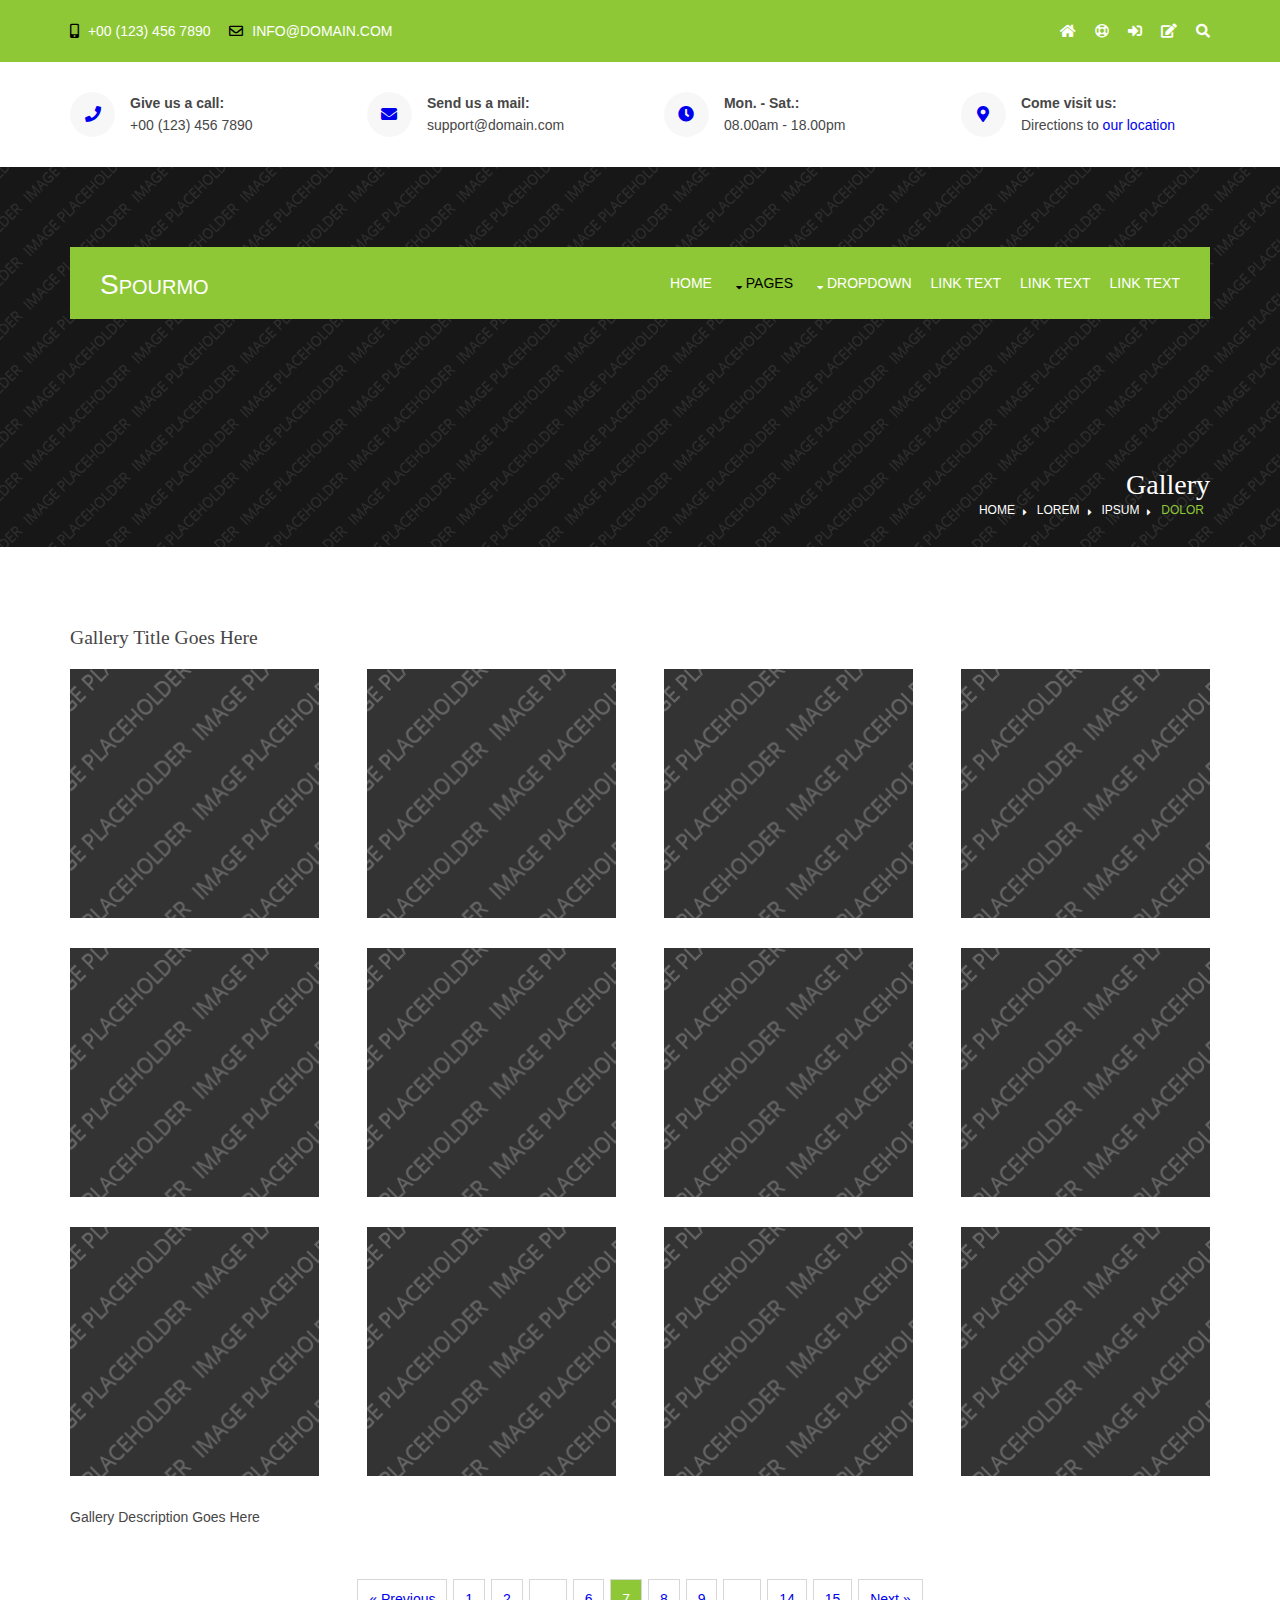
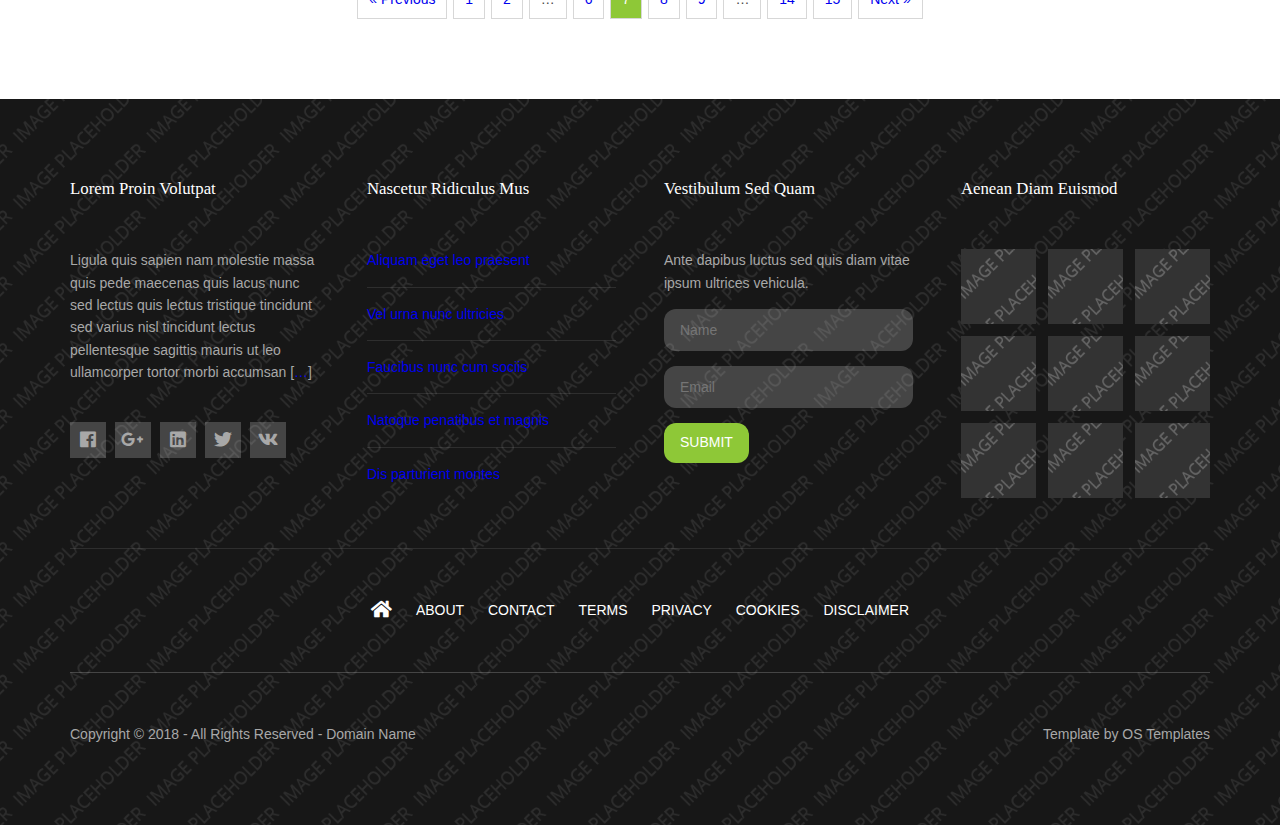
==== pages/gallery.html @ 2879cc94 "home page is done" ====
<!DOCTYPE html>
<!--
Template Name: Spourmo
Author: <a href="https://www.os-templates.com/">OS Templates</a>
Author URI: https://www.os-templates.com/
Copyright: OS-Templates.com
Licence: Free to use under our free template licence terms
Licence URI: https://www.os-templates.com/template-terms
-->
<html lang="">
<!-- To declare your language - read more here: https://www.w3.org/International/questions/qa-html-language-declarations -->
<head>
<title>Spourmo | Pages | Gallery</title>
<meta charset="utf-8">
<meta name="viewport" content="width=device-width, initial-scale=1.0, maximum-scale=1.0, user-scalable=no">
<link href="../layout/styles/layout.css" rel="stylesheet" type="text/css" media="all">
</head>
<body id="top">
<!-- ################################################################################################ -->
<!-- ################################################################################################ -->
<!-- ################################################################################################ -->
<div class="wrapper row0">
  <div id="topbar" class="hoc clear"> 
    <!-- ################################################################################################ -->
    <div class="fl_left">
      <ul class="nospace">
        <li><i class="fas fa-mobile-alt rgtspace-5"></i> +00 (123) 456 7890</li>
        <li><i class="far fa-envelope rgtspace-5"></i> info@domain.com</li>
      </ul>
    </div>
    <div class="fl_right">
      <ul class="nospace">
        <li><a href="#"><i class="fas fa-home"></i></a></li>
        <li><a href="#" title="Help Centre"><i class="far fa-life-ring"></i></a></li>
        <li><a href="#" title="Login"><i class="fas fa-sign-in-alt"></i></a></li>
        <li><a href="#" title="Sign Up"><i class="fas fa-edit"></i></a></li>
        <li id="searchform">
          <div>
            <form action="#" method="post">
              <fieldset>
                <legend>Quick Search:</legend>
                <input type="text" placeholder="Enter search term&hellip;">
                <button type="submit"><i class="fas fa-search"></i></button>
              </fieldset>
            </form>
          </div>
        </li>
      </ul>
    </div>
    <!-- ################################################################################################ -->
  </div>
</div>
<!-- ################################################################################################ -->
<!-- ################################################################################################ -->
<!-- ################################################################################################ -->
<div class="wrapper row1">
  <section id="ctdetails" class="hoc clear"> 
    <!-- ################################################################################################ -->
    <ul class="nospace clear">
      <li class="one_quarter first">
        <div class="block clear"><a href="#"><i class="fas fa-phone"></i></a> <span><strong>Give us a call:</strong> +00 (123) 456 7890</span></div>
      </li>
      <li class="one_quarter">
        <div class="block clear"><a href="#"><i class="fas fa-envelope"></i></a> <span><strong>Send us a mail:</strong> support@domain.com</span></div>
      </li>
      <li class="one_quarter">
        <div class="block clear"><a href="#"><i class="fas fa-clock"></i></a> <span><strong> Mon. - Sat.:</strong> 08.00am - 18.00pm</span></div>
      </li>
      <li class="one_quarter">
        <div class="block clear"><a href="#"><i class="fas fa-map-marker-alt"></i></a> <span><strong>Come visit us:</strong> Directions to <a href="#">our location</a></span></div>
      </li>
    </ul>
    <!-- ################################################################################################ -->
  </section>
</div>
<!-- ################################################################################################ -->
<!-- ################################################################################################ -->
<!-- ################################################################################################ -->
<!-- Top Background Image Wrapper -->
<div class="bgded overlay padtop" style="background-image:url('../images/demo/backgrounds/01.png');"> 
  <!-- ################################################################################################ -->
  <!-- ################################################################################################ -->
  <!-- ################################################################################################ -->
  <header id="header" class="hoc clear">
    <div id="logo" class="fl_left"> 
      <!-- ################################################################################################ -->
      <h1><a href="../index.html">Spourmo</a></h1>
      <!-- ################################################################################################ -->
    </div>
    <nav id="mainav" class="fl_right"> 
      <!-- ################################################################################################ -->
      <ul class="clear">
        <li><a href="../index.html">Home</a></li>
        <li class="active"><a class="drop" href="#">Pages</a>
          <ul>
            <li class="active"><a href="gallery.html">Gallery</a></li>
            <li><a href="full-width.html">Full Width</a></li>
            <li><a href="sidebar-left.html">Sidebar Left</a></li>
            <li><a href="sidebar-right.html">Sidebar Right</a></li>
            <li><a href="basic-grid.html">Basic Grid</a></li>
            <li><a href="font-icons.html">Font Icons</a></li>
          </ul>
        </li>
        <li><a class="drop" href="#">Dropdown</a>
          <ul>
            <li><a href="#">Level 2</a></li>
            <li><a class="drop" href="#">Level 2 + Drop</a>
              <ul>
                <li><a href="#">Level 3</a></li>
                <li><a href="#">Level 3</a></li>
                <li><a href="#">Level 3</a></li>
              </ul>
            </li>
            <li><a href="#">Level 2</a></li>
          </ul>
        </li>
        <li><a href="#">Link Text</a></li>
        <li><a href="#">Link Text</a></li>
        <li><a href="#">Link Text</a></li>
      </ul>
      <!-- ################################################################################################ -->
    </nav>
  </header>
  <!-- ################################################################################################ -->
  <!-- ################################################################################################ -->
  <!-- ################################################################################################ -->
  <div id="breadcrumb" class="hoc clear"> 
    <!-- ################################################################################################ -->
    <h6 class="heading">Gallery</h6>
    <ul>
      <li><a href="#">Home</a></li>
      <li><a href="#">Lorem</a></li>
      <li><a href="#">Ipsum</a></li>
      <li><a href="#">Dolor</a></li>
    </ul>
    <!-- ################################################################################################ -->
  </div>
  <!-- ################################################################################################ -->
</div>
<!-- End Top Background Image Wrapper -->
<!-- ################################################################################################ -->
<!-- ################################################################################################ -->
<!-- ################################################################################################ -->
<div class="wrapper row3">
  <main class="hoc container clear"> 
    <!-- main body -->
    <!-- ################################################################################################ -->
    <div class="content"> 
      <!-- ################################################################################################ -->
      <div id="gallery">
        <figure>
          <header class="heading">Gallery Title Goes Here</header>
          <ul class="nospace clear">
            <li class="one_quarter first"><a href="#"><img src="../images/demo/gallery/01.png" alt=""></a></li>
            <li class="one_quarter"><a href="#"><img src="../images/demo/gallery/01.png" alt=""></a></li>
            <li class="one_quarter"><a href="#"><img src="../images/demo/gallery/01.png" alt=""></a></li>
            <li class="one_quarter"><a href="#"><img src="../images/demo/gallery/01.png" alt=""></a></li>
            <li class="one_quarter first"><a href="#"><img src="../images/demo/gallery/01.png" alt=""></a></li>
            <li class="one_quarter"><a href="#"><img src="../images/demo/gallery/01.png" alt=""></a></li>
            <li class="one_quarter"><a href="#"><img src="../images/demo/gallery/01.png" alt=""></a></li>
            <li class="one_quarter"><a href="#"><img src="../images/demo/gallery/01.png" alt=""></a></li>
            <li class="one_quarter first"><a href="#"><img src="../images/demo/gallery/01.png" alt=""></a></li>
            <li class="one_quarter"><a href="#"><img src="../images/demo/gallery/01.png" alt=""></a></li>
            <li class="one_quarter"><a href="#"><img src="../images/demo/gallery/01.png" alt=""></a></li>
            <li class="one_quarter"><a href="#"><img src="../images/demo/gallery/01.png" alt=""></a></li>
          </ul>
          <figcaption>Gallery Description Goes Here</figcaption>
        </figure>
      </div>
      <!-- ################################################################################################ -->
      <!-- ################################################################################################ -->
      <nav class="pagination">
        <ul>
          <li><a href="#">&laquo; Previous</a></li>
          <li><a href="#">1</a></li>
          <li><a href="#">2</a></li>
          <li><strong>&hellip;</strong></li>
          <li><a href="#">6</a></li>
          <li class="current"><strong>7</strong></li>
          <li><a href="#">8</a></li>
          <li><a href="#">9</a></li>
          <li><strong>&hellip;</strong></li>
          <li><a href="#">14</a></li>
          <li><a href="#">15</a></li>
          <li><a href="#">Next &raquo;</a></li>
        </ul>
      </nav>
      <!-- ################################################################################################ -->
    </div>
    <!-- ################################################################################################ -->
    <!-- / main body -->
    <div class="clear"></div>
  </main>
</div>
<!-- ################################################################################################ -->
<!-- ################################################################################################ -->
<!-- ################################################################################################ -->
<!-- Bottom Background Image Wrapper -->
<div class="bgded overlay" style="background-image:url('../images/demo/backgrounds/01.png');"> 
  <!-- ################################################################################################ -->
  <div class="wrapper row4">
    <footer id="footer" class="hoc clear"> 
      <!-- ################################################################################################ -->
      <div class="group btmspace-50">
        <div class="one_quarter first">
          <h6 class="heading">Lorem proin volutpat</h6>
          <p>Ligula quis sapien nam molestie massa quis pede maecenas quis lacus nunc sed lectus quis lectus tristique tincidunt sed varius nisl tincidunt lectus pellentesque sagittis mauris ut leo ullamcorper tortor morbi accumsan [<a href="#">&hellip;</a>]</p>
          <ul class="faico clear">
            <li><a class="faicon-facebook" href="#"><i class="fab fa-facebook"></i></a></li>
            <li><a class="faicon-google-plus" href="#"><i class="fab fa-google-plus-g"></i></a></li>
            <li><a class="faicon-linkedin" href="#"><i class="fab fa-linkedin"></i></a></li>
            <li><a class="faicon-twitter" href="#"><i class="fab fa-twitter"></i></a></li>
            <li><a class="faicon-vk" href="#"><i class="fab fa-vk"></i></a></li>
          </ul>
        </div>
        <div class="one_quarter">
          <h6 class="heading">Nascetur ridiculus mus</h6>
          <ul class="nospace linklist">
            <li><a href="#">Aliquam eget leo praesent</a></li>
            <li><a href="#">Vel urna nunc ultricies</a></li>
            <li><a href="#">Faucibus nunc cum sociis</a></li>
            <li><a href="#">Natoque penatibus et magnis</a></li>
            <li><a href="#">Dis parturient montes</a></li>
          </ul>
        </div>
        <div class="one_quarter">
          <h6 class="heading">Vestibulum sed quam</h6>
          <p class="nospace btmspace-15">Ante dapibus luctus sed quis diam vitae ipsum ultrices vehicula.</p>
          <form action="#" method="post">
            <fieldset>
              <legend>Newsletter:</legend>
              <input class="btmspace-15" type="text" value="" placeholder="Name">
              <input class="btmspace-15" type="text" value="" placeholder="Email">
              <button class="btn" type="submit" value="submit">Submit</button>
            </fieldset>
          </form>
        </div>
        <div class="one_quarter">
          <h6 class="heading">Aenean diam euismod</h6>
          <ul class="nospace clear latestimg">
            <li><a class="imgover" href="#"><img src="../images/demo/100x100.png" alt=""></a></li>
            <li><a class="imgover" href="#"><img src="../images/demo/100x100.png" alt=""></a></li>
            <li><a class="imgover" href="#"><img src="../images/demo/100x100.png" alt=""></a></li>
            <li><a class="imgover" href="#"><img src="../images/demo/100x100.png" alt=""></a></li>
            <li><a class="imgover" href="#"><img src="../images/demo/100x100.png" alt=""></a></li>
            <li><a class="imgover" href="#"><img src="../images/demo/100x100.png" alt=""></a></li>
            <li><a class="imgover" href="#"><img src="../images/demo/100x100.png" alt=""></a></li>
            <li><a class="imgover" href="#"><img src="../images/demo/100x100.png" alt=""></a></li>
            <li><a class="imgover" href="#"><img src="../images/demo/100x100.png" alt=""></a></li>
          </ul>
        </div>
      </div>
      <!-- ################################################################################################ -->
      <hr class="btmspace-50">
      <!-- ################################################################################################ -->
      <nav>
        <ul class="nospace">
          <li><a href="../index.html"><i class="fas fa-lg fa-home"></i></a></li>
          <li><a href="#">About</a></li>
          <li><a href="#">Contact</a></li>
          <li><a href="#">Terms</a></li>
          <li><a href="#">Privacy</a></li>
          <li><a href="#">Cookies</a></li>
          <li><a href="#">Disclaimer</a></li>
        </ul>
      </nav>
      <!-- ################################################################################################ -->
    </footer>
  </div>
  <!-- ################################################################################################ -->
  <!-- ################################################################################################ -->
  <!-- ################################################################################################ -->
  <div class="wrapper row5">
    <div id="copyright" class="hoc clear"> 
      <!-- ################################################################################################ -->
      <p class="fl_left">Copyright &copy; 2018 - All Rights Reserved - <a href="#">Domain Name</a></p>
      <p class="fl_right">Template by <a target="_blank" href="https://www.os-templates.com/" title="Free Website Templates">OS Templates</a></p>
      <!-- ################################################################################################ -->
    </div>
  </div>
  <!-- ################################################################################################ -->
</div>
<!-- End Bottom Background Image Wrapper -->
<!-- ################################################################################################ -->
<!-- ################################################################################################ -->
<!-- ################################################################################################ -->
<a id="backtotop" href="#top"><i class="fas fa-chevron-up"></i></a>
<!-- JAVASCRIPTS -->
<script src="../layout/scripts/jquery.min.js"></script>
<script src="../layout/scripts/jquery.backtotop.js"></script>
<script src="../layout/scripts/jquery.mobilemenu.js"></script>
</body>
</html>
---- layout/styles/layout.css ----
@charset "utf-8";
/*
Template Name: Spourmo
Author: <a href="https://www.os-templates.com/">OS Templates</a>
Author URI: https://www.os-templates.com/
Copyright: OS-Templates.com
Licence: Free to use under our free template licence terms
Licence URI: https://www.os-templates.com/template-terms
File: Layout CSS
*/

@import url("fontawesome-free/css/all.css");
@import url("framework.css");

/* Rows
--------------------------------------------------------------------------------------------------------------- */
.row0, .row0 a{}
.row1, .row1 a{}
.row2, .row2 a{}
.row3, .row3 a{}
.row4, .row4 a{}
.row5, .row5 a{}


/* Top Bar
--------------------------------------------------------------------------------------------------------------- */
#topbar{padding:20px 0; text-transform:uppercase;}

#topbar ul li{display:inline-block; margin-right:15px;}
#topbar ul li:last-child{margin-right:0; padding-right:0; border-right:none;}
#topbar i{line-height:normal;}

/* Search Form */
#topbar #searchform{position:relative; line-height:1; z-index:9999;}
#topbar #searchform::after{display:block; height:18px; line-height:18px; padding:0; font-family:"Font Awesome 5 Free"; font-weight:900; content:"\f002"/* fa-search */;}
#topbar #searchform:hover::after, #topbar #searchform button{cursor:pointer;}
#topbar #searchform > div{position:absolute; top:18px; right:0; width:280px; visibility:hidden; opacity:0/* Required for transition effect */;}
#topbar #searchform:hover > div{visibility:visible; opacity:1/* Required for transition effect */;}
#topbar #searchform form{display:block; position:relative;}
#topbar #searchform form *{border:none;}
#topbar #searchform input{display:block; width:100%; height:36px; padding:8px 40px 8px 10px; font-size:1rem;}
#topbar #searchform ::placeholder{text-transform:capitalize;}
#topbar #searchform button{display:block; position:absolute; top:3px; right:2px; height:30px; font-size:16px; line-height:1;}


/* Contact Details
--------------------------------------------------------------------------------------------------------------- */
#ctdetails{padding:30px 0;}

#ctdetails ul{}
#ctdetails ul li{}
#ctdetails ul li div{position:relative; min-height:45px; padding:0 0 0 60px; line-height:1; word-wrap:break-word;}
#ctdetails ul li div i{position:absolute; top:0; left:0; width:45px; height:45px; line-height:45px; font-size:16px; text-align:center; border-radius:50%;}
#ctdetails ul li div span{display:block; padding:4px 0 0 0;}
#ctdetails ul li div strong{display:block; margin:0 0 8px 0;}
#ctdetails div:last-child{margin-bottom:0;}/* Used when elements stack in small viewports */


/* Header
--------------------------------------------------------------------------------------------------------------- */
.padtop{padding:80px 0 0 0;}
 
#header{padding:0 30px;}

#header #logo{margin:22px 0 0 0;}
#header #logo h1{margin:0; padding:0; font-size:2rem; font-variant:small-caps;}


/* Page Intro
--------------------------------------------------------------------------------------------------------------- */
#pageintro{padding:200px 0;}

#pageintro article{display:block; max-width:60%; text-transform:capitalize;}
#pageintro .heading{font-size:4rem;}
#pageintro footer{margin-top:50px;}


/* Content Area
--------------------------------------------------------------------------------------------------------------- */
.container{padding:80px 0;}

/* Content */
.container .content{}

.sectiontitle{display:block; max-width:55%; margin:0 auto 80px; text-align:center;}
.sectiontitle *{margin:0;}

.grid-3 > li{margin-bottom:50px;}
.grid-3 > li:nth-last-child(-n+3){margin-bottom:0;}/* Removes bottom margin from the last line of items - margin is restored in the media queries when items stack */
.grid-3 > li:nth-child(3n+1){margin-left:0; clear:left;}/* Removes the need to add class="first" */

/* Introblocks */
#introblocks{display:block; position:relative; margin:-150px 0 0 0; z-index:1; text-align:center;}
#introblocks figure{}
#introblocks figure figcaption{}
#introblocks figure figcaption > a{display:block; padding:15px; text-transform:capitalize; font-size:1.2rem;}

/* Services */
#services{text-align:center;}
#services article{padding:20px; border:1px solid;}
#services i{margin-bottom:30px; font-size:3rem;}

/* Points */
.points{}
.points ul{}
.points li{position:relative; min-height:60px; margin:0 0 30px 0; padding:5px 0 0 80px; line-height:1;}
.points li:last-child{margin:0;}/* Used when elements stack in small viewports */
.points li i{position:absolute; top:0; left:0; width:60px; height:60px; line-height:60px; font-size:20px; text-align:center; border-radius:50%;}
.points li .heading{margin:0 0 10px 0; font-size:1.2rem;}
.points li p{margin:0; line-height:1.4rem;}

/* Testimonials */
#testimonials{}
#testimonials article{display:block; position:relative; max-width:60%; margin:0 auto; padding:50px 30px 50px 160px;}
#testimonials article *{margin:0; padding:0;}
#testimonials article figure{position:absolute; top:30px; left:30px;}
#testimonials article figure img{border-radius:50%;}
#testimonials article .heading{}
#testimonials article em{display:block; margin:-5px 0 30px 0; font-size:.8rem; font-style:normal;}
#testimonials article blockquote{line-height:1.6rem;}
#testimonials article blockquote::before{top:0; left:0; font-size:30px; line-height:30px;}

/* Latest */
#latest{}
#latest > li:last-child{margin-bottom:0;}/* Used when elements stack in small viewports */
#latest article{}
#latest article figure{}
#latest article figure > a{margin-bottom:20px;}
#latest article figure figcaption{}
#latest article figure figcaption .heading{margin:0 0 8px 0;}
#latest article figure figcaption .meta{display:block; margin:0 0 20px 0;}
#latest article figure figcaption .meta li{display:inline-block; margin-right:5px; padding-right:10px; border-right:1px solid red; font-size:.8rem;}
#latest article figure figcaption .meta li:last-child{margin-right:0; padding-right:0; border-right:none;}
#latest article figure figcaption .meta li i{margin-right:5px;}

/* Comments */
#comments ul{margin:0 0 40px 0; padding:0; list-style:none;}
#comments li{margin:0 0 10px 0; padding:15px;}
#comments .avatar{float:right; margin:0 0 10px 10px; padding:3px; border:1px solid;}
#comments address{font-weight:bold;}
#comments time{font-size:smaller;}
#comments .comcont{display:block; margin:0; padding:0;}
#comments .comcont p{margin:10px 5px 10px 0; padding:0;}

#comments form{display:block; width:100%;}
#comments input, #comments textarea{width:100%; padding:10px; border:1px solid;}
#comments textarea{overflow:auto;}
#comments div{margin-bottom:15px;}
#comments input[type="submit"], #comments input[type="reset"]{display:inline-block; width:auto; min-width:150px; margin:0; padding:8px 5px; cursor:pointer;}

/* Sidebar */
.container .sidebar{}

.sidebar .sdb_holder{margin-bottom:50px;}
.sidebar .sdb_holder:last-child{margin-bottom:0;}


/* Footer
--------------------------------------------------------------------------------------------------------------- */
#footer{padding:80px 0 50px;}

#footer .heading{margin-bottom:50px; font-size:1.2rem;}
#footer p + .faico{margin-top:30px;}

#footer input, #footer button{border:1px solid;}
#footer input{display:block; width:100%; padding:12px 15px;}
#footer button{padding:10px 15px 12px; font-size:1rem;}

#footer .linklist li{display:block; margin-bottom:15px; padding:0 0 15px 0; border-bottom:1px solid;}
#footer .linklist li:last-child{margin:0; padding:0; border:none;}
#footer .linklist li::before, #footer .linklist li::after{display:table; content:"";}
#footer .linklist li, #footer .linklist li::after{clear:both;}

#footer .latestimg{}
#footer .latestimg > li{display:inline-block; float:left; width:30%; margin:0 0 5% 5%;}
#footer .latestimg > li:nth-last-child(-n+3){margin-bottom:0;}/* Removes bottom margin from the last three items - margin is restored in the media queries when items stack */
#footer .latestimg > li:nth-child(3n+1){margin-left:0; clear:left;}/* Removes the need to add class="first" */
#footer .latestimg > li img{width:100%;}/* Force the image to resize to take the full space - may have to be changed for tablets, depends on personal preference */
#footer .latestimg > li a.imgover{display:block;}

#footer nav{display:block; text-align:center; text-transform:uppercase;}
#footer nav li{display:inline; margin-right:20px;}
#footer nav li:last-child{margin-right:0;}


/* Copyright
--------------------------------------------------------------------------------------------------------------- */
#copyright{padding:50px 0 80px; border-top:1px solid;}
#copyright *{margin:0; padding:0;}


/* Add roundness to certain items
Settings are all different due to the optical similarity needed for different sized elements
Delete this section if roundness is not wanted / required
--------------------------------------------------------------------------------------------------------------- */
.btn{border-radius:14px;}
#footer input, #footer button{border-radius:12px;}


/* Transition Fade
This gives a smooth transition to "ALL" elements used in the layout - other than the navigation form used in mobile devices
If you don't want it to fade all elements, you have to list the ones you want to be faded individually
Delete it completely to stop fading
--------------------------------------------------------------------------------------------------------------- */
*, *::before, *::after{transition:all .3s ease-in-out;}
#mainav form *{transition:none !important;}


/* ------------------------------------------------------------------------------------------------------------ */
/* ------------------------------------------------------------------------------------------------------------ */
/* ------------------------------------------------------------------------------------------------------------ */
/* ------------------------------------------------------------------------------------------------------------ */
/* ------------------------------------------------------------------------------------------------------------ */


/* Navigation
--------------------------------------------------------------------------------------------------------------- */
nav ul, nav ol{margin:0; padding:0; list-style:none;}

#mainav, #breadcrumb, .sidebar nav{line-height:normal;}
#mainav .drop::after, #mainav li li .drop::after, #breadcrumb li a::after, .sidebar nav a::after{position:absolute; font-family:"Font Awesome 5 Free"; font-weight:900; font-size:10px; line-height:10px;}

/* Top Navigation */
#mainav{}
#mainav ul{text-transform:uppercase;}
#mainav ul ul{position:absolute; width:180px; text-transform:none; z-index:9999;}
#mainav ul ul ul{left:180px; top:0;}
#mainav li{display:inline-block; position:relative; margin:0 15px 0 0; padding:0;}
#mainav li:last-child{margin-right:0;}
#mainav li li{width:100%; margin:0;}
#mainav li a{display:block; padding:28px 0;}
#mainav li li a{border:solid; border-width:0 0 1px 0;}
#mainav .drop{padding-left:15px;}
#mainav li li a, #mainav li li .drop{display:block; margin:0; padding:10px 15px;}
#mainav .drop::after, #mainav li li .drop::after{content:"\f0d7";}
#mainav .drop::after{top:35px; left:5px;}
#mainav li li .drop::after{top:15px; left:5px;}
#mainav ul ul{visibility:hidden; opacity:0;}
#mainav ul li:hover > ul{visibility:visible; opacity:1;}

#mainav form{display:none; width:100%; margin:0; padding:0;}
#mainav form select, #mainav form select option{display:block; cursor:pointer; outline:none;}
#mainav form select{width:100%; padding:5px; border:1px solid;}
#mainav form select option{margin:5px; padding:0; border:none;}

/* Breadcrumb */
#breadcrumb{padding:150px 0 30px; text-align:right;}
#breadcrumb ul{margin:0; padding:0; list-style:none; text-transform:uppercase;}
#breadcrumb li{display:inline-block; margin:0 6px 0 0; padding:0;}
#breadcrumb li a{display:block; position:relative; margin:0; padding:0 12px 0 0; font-size:12px;}
#breadcrumb li a::after{top:4px; right:0; content:"\f0da";}
#breadcrumb li:last-child a{margin:0; padding:0;}
#breadcrumb li:last-child a::after{display:none;}
#breadcrumb .heading{margin:0; font-size:2rem;}

/* Sidebar Navigation */
.sidebar nav{display:block; width:100%;}
.sidebar nav li{margin:0 0 3px 0; padding:0;}
.sidebar nav a{display:block; position:relative; margin:0; padding:5px 10px 5px 15px; text-decoration:none; border:solid; border-width:0 0 1px 0;}
.sidebar nav a::after{top:10px; left:5px; content:"\f0da";}
.sidebar nav ul ul a{padding-left:35px;}
.sidebar nav ul ul a::after{left:25px;}
.sidebar nav ul ul ul a{padding-left:55px;}
.sidebar nav ul ul ul a::after{left:45px;}

/* Pagination */
.pagination{display:block; width:100%; text-align:center; clear:both;}
.pagination li{display:inline-block; margin:0 2px 0 0;}
.pagination li:last-child{margin-right:0;}
.pagination a, .pagination strong{display:block; padding:8px 11px; border:1px solid; background-clip:padding-box; font-weight:normal;}

/* Back to Top */
#backtotop{z-index:999; display:inline-block; position:fixed; visibility:hidden; bottom:20px; right:20px; width:36px; height:36px; line-height:36px; font-size:16px; text-align:center; opacity:.2;}
#backtotop i{display:block; width:100%; height:100%; line-height:inherit;}
#backtotop.visible{visibility:visible; opacity:.5;}
#backtotop:hover{opacity:1;}


/* Tables
--------------------------------------------------------------------------------------------------------------- */
table, th, td{border:1px solid; border-collapse:collapse; vertical-align:top;}
table, th{table-layout:auto;}
table{width:100%; margin-bottom:15px;}
th, td{padding:5px 8px;}
td{border-width:0 1px;}


/* Gallery
--------------------------------------------------------------------------------------------------------------- */
#gallery{display:block; width:100%; margin-bottom:50px;}
#gallery figure figcaption{display:block; width:100%; clear:both;}
#gallery li{margin-bottom:30px;}


/* Font Awesome Social Icons
--------------------------------------------------------------------------------------------------------------- */
.faico{margin:0; padding:0; list-style:none;}
.faico li{display:inline-block; margin:8px 5px 0 0; padding:0; line-height:normal;}
.faico li:last-child{margin-right:0;}
.faico a{display:inline-block; width:36px; height:36px; line-height:36px; font-size:18px; text-align:center;}

.faico a{color:inherit; background-color:rgba(255,255,255,.2);}
.faico a:hover{color:#FFFFFF;}

.faicon-dribble:hover{background-color:#EA4C89;}
.faicon-facebook:hover{background-color:#3B5998;}
.faicon-google-plus:hover{background-color:#DB4A39;}
.faicon-linkedin:hover{background-color:#0E76A8;}
.faicon-twitter:hover{background-color:#00ACEE;}
.faicon-vk:hover{background-color:#4E658E;}


/* ------------------------------------------------------------------------------------------------------------ */
/* ------------------------------------------------------------------------------------------------------------ */
/* ------------------------------------------------------------------------------------------------------------ */
/* ------------------------------------------------------------------------------------------------------------ */
/* ------------------------------------------------------------------------------------------------------------ */


/* Colours
--------------------------------------------------------------------------------------------------------------- */
body{color:#A8A8A8; background-color:#202020/* Fallback incase a background image doesn't load */;}
/* a{color:#2e3c19;} */
a:active, a:focus{background:transparent !important;}/* IE10 + 11 Bugfix - prevents grey background */
hr, .borderedbox{border-color:#D7D7D7;}
label span{color:#FF0000; background-color:inherit;}
input:focus, textarea:focus, *:required:focus{border-color:#8EC837 !important;}

.overlay{color:#FFFFFF; background-color:inherit;}
.overlay::after{color:inherit; background-color:rgba(0,0,0,.55);}
.overlay.light{color:#474747;}
.overlay.light::after{background-color:rgba(255,255,255,.7);}

.btn, .btn.inverse:hover{color:#FFFFFF; background-color:#8EC837; border-color:#8EC837;}
.btn:hover, .btn.inverse{color:inherit; background-color:transparent; border-color:inherit;}

.imgover:hover::before{background-color:rgba(142,200,55,.3);/* #8EC837 */}
.imgover, .imgover:hover::after{color:#FFFFFF;}


/* Rows */
.row0, .row0 a{color:#FFFFFF; background-color:#8EC837;}
.row1{color:#474747; background-color:#FFFFFF;}
.row2{color:#474747; background-color:#F4F4F4;}
.row3{color:#474747; background-color:#FFFFFF;}
.row4{color:#A8A8A8;}
.row5, .row5 a{color:#A8A8A8;}


/* Top Bar */
#topbar > div:first-of-type i{color:#000000;}
#topbar #searchform{color:inherit;}
#topbar #searchform:hover{}
#topbar #searchform input{color:#FFFFFF; background:#000000;}
#topbar #searchform button{color:#FFFFFF; background:transparent;}


/* Contact Details */
#ctdetails ul li div i{color:inherit; background-color:rgba(0,0,0,.03);}
#ctdetails ul li div:hover i{color:#FFFFFF; background-color:#8EC837;}


/* Header */
#header{color:#FFFFFF; background-color:#8EC837;}
#header #logo a{color:inherit;}


/* Content */
#introblocks figure figcaption > a{color:#FFFFFF; background-color:#8EC837;}

.points{}
.points li a i{color:inherit; background-color:#FFFFFF;}
.points li:hover a i{color:#FFFFFF; background-color:#8EC837;}

#services article{border-color:rgba(0,0,0,.05);}
#services article:hover{color:inherit; background-color:rgba(0,0,0,.02);}

#testimonials article{color:#474747; background-color:#FFFFFF;}
#testimonials article blockquote::before{color:rgba(0,0,0,.05);}

#latest article figure figcaption .meta li{border-color:rgba(0,0,0,.1);}


/* Footer */
#footer .heading{color:#FFFFFF;}
#footer hr, #footer .borderedbox, #footer .linklist li{border-color:rgba(255,255,255,.1);}

#footer input, #footer button{border-color:transparent;}
#footer input{color:#FFFFFF; background-color:rgba(255,255,255,.2);}
#footer input:focus{background-color:#8EC837;}
#footer button{color:#FFFFFF; background-color:#8EC837;}
#footer button:hover{color:inherit; background-color:transparent; border-color:inherit;}

#footer nav a{color:#FFFFFF;}
#footer nav a:hover{color:#8EC837;}


/* Copyright */
#copyright{border-color:rgba(255,255,255,.2);}


/* Navigation */
#mainav li a{color:inherit;}
#mainav .active a, #mainav a:hover, #mainav li:hover > a{color:#000000; background-color:inherit;}
#mainav li li a, #mainav .active li a{color:#FFFFFF; background-color:rgba(142,200,55,.5); border-color:rgba(142,200,55,.5);/* #8EC837 */}
#mainav li li:hover > a, #mainav .active .active > a{color:#FFFFFF; background-color:#8EC837;}
#mainav form select{color:#474747; background-color:#FFFFFF; border-color:#D7D7D7;}

#breadcrumb *{color:#FFFFFF; background-color:inherit;}
#breadcrumb li:last-child a{color:#8EC837;}

.container .sidebar nav a{color:inherit; border-color:#D7D7D7;}
.container .sidebar nav a:hover{color:#8EC837;}

.pagination a, .pagination strong{border-color:#D7D7D7;}
.pagination .current *{color:#FFFFFF; background-color:#8EC837;}

#backtotop{color:#FFFFFF; background-color:#8EC837;}


/* Tables + Comments */
table, th, td, #comments .avatar, #comments input, #comments textarea{border-color:#D7D7D7;}
th{color:#FFFFFF; background-color:#373737;}
tr, #comments li, #comments input[type="submit"], #comments input[type="reset"]{color:inherit; background-color:#FBFBFB;}
tr:nth-child(even), #comments li:nth-child(even){color:inherit; background-color:#F7F7F7;}
table a, #comments a{background-color:inherit;}


/* ------------------------------------------------------------------------------------------------------------ */
/* ------------------------------------------------------------------------------------------------------------ */
/* ------------------------------------------------------------------------------------------------------------ */
/* ------------------------------------------------------------------------------------------------------------ */
/* ------------------------------------------------------------------------------------------------------------ */


/* Media Queries
--------------------------------------------------------------------------------------------------------------- */
@-ms-viewport{width:device-width;}


/* Max Wrapper Width - Laptop, Desktop etc.
--------------------------------------------------------------------------------------------------------------- */
@media screen and (min-width:1140px){
	.hoc{max-width:1140px;}
}

@media screen and (min-width:978px) and (max-width:1140px){
	.hoc{max-width:95%;}
}


/* Mobile Devices
--------------------------------------------------------------------------------------------------------------- */
@media screen and (max-width:978px){
	.hoc{max-width:90%;}

	#topbar{}

	#header{padding:30px;}
	#header #logo{margin-top:0;}

	#mainav{}
	#mainav ul{display:none;}
	#mainav form{display:block; margin-top:2px;}

	#breadcrumb{}

	.container{}
	#comments input[type="reset"]{margin-top:10px;}
	.pagination li{display:inline-block; margin:0 5px 5px 0;}

	#footer{}

	#copyright{}
	#copyright p:first-of-type{margin-bottom:10px;}
}
/* swapno */
*{
	font-family: "Roboto", "Open Sans", sans-serif
}
#home_about{
	display: flex;
	padding: 130px 15%;
}
#about_img_container{
width: 500px;
padding: 36px 60px;
margin-left: 82px;
}
#about_detail{
	width: 45%;
	padding: 87px 2px;
}
#home_about_detail{
	padding-top: 134px;
}

#one_third_work{
	background-color: #acdce4;
	height: 470px;
	
}
#one_third_btn{
	width: 100%;
	height: 47px;
	background-color: #e4a688;
	margin-top: auto;
	font-weight: 600;
	font-size: 18px;
	
}
#one_third_btn:hover{
	cursor:grabbing;
}
.home_heading{
	font-size: 52px;
	margin: 2px 0px;
	padding: 100px 3px;
}
.live_session_heading{
	font-weight: 600;
	color: #202020;
	padding-top: 10px;
	font-family: "Roboto", "Open Sans", sans-serif
}
.live_session_container{
	padding: 2px 14px;
	box-shadow: 0 4px 8px 0 rgba(0, 0, 0, 0.2), 0 6px 20px 0 rgba(0, 0, 0, 0.19);
}

.sub_heading{
	font-size: 17px;
}

.one_third_project{
	border-radius: 3px;
	border: 1px solid gray;
}
.one_third_project img{
	height: 185px;
}
.project_detail{
	height: 200px;
}
/* .live_session{
height: 400px;
} */

@media screen and (max-width:750px){
	.imgl, .imgr{display:inline-block; float:none; margin:0 0 10px 0;}
	.fl_left, .fl_right{display:block; float:none;}
	.one_half, .one_third, .two_third, .one_quarter, .two_quarter, .three_quarter{display:block; float:none; width:auto; margin:0 0 30px 0;}
	.last, .group .group > *:last-child, .clear .clear > *:last-child, .clear .group > *:last-child, .group .clear > *:last-child{margin-bottom:0;}/* Experimental - Needs more testing in different situations, stops double margin when stacking */

	#topbar{text-align:center;}
	#topbar > div:first-of-type{margin-bottom:15px;}
	#topbar #searchform{display:none;}/* If it's required you will have to modify the CSS to display it correctly - personal preference */

	#header{text-align:center;}
	#header #logo{margin:0 0 15px 0;}

	#pageintro article{max-width:none;}
	#pageintro .heading{margin-bottom:20px; font-size:2.4rem;}

	.sectiontitle{max-width:none;}
	.sd-third > li, .grid-3{max-width:348px;}/* Restrict the width to the one_third grid element in smaller devices */
	.grid-3{margin:0 auto;}
	.grid-3 > li:nth-last-child(-n+3){margin-bottom:50px;}
	.grid-3 > li:last-child{margin-bottom:0;}

	#testimonials article{max-width:80%;}
	#latest > li{margin:0 auto 50px;}

	#footer{}
	#footer .latestimg > li, #footer .latestimg > li:nth-last-child(-n+3){display:inline-block; float:none; width:auto; margin:0 5% 5% 0;}
	#footer .latestimg > li:last-child{margin-bottom:0;}
	#footer .latestimg > li img{width:auto;}
}

@media screen and (max-width:450px){
	#topbar > div:first-of-type > ul li{display:block; margin-right:0;}

	.points li{padding:0;}
	.points li i{position:relative; top:inherit; left:inherit; margin-bottom:20px;}

	#testimonials article{max-width:none; padding:50px 30px;}
	#testimonials article figure{position:relative; top:inherit; left:inherit; margin-bottom:20px;}
}

/* Other
--------------------------------------------------------------------------------------------------------------- */
@media screen and (max-width:650px){
	.scrollable{display:block; width:100%; margin:0 0 30px 0; padding:0 0 15px 0; overflow:auto; overflow-x:scroll;}
	.scrollable table{margin:0; padding:0; white-space:nowrap;}

	.inline li{display:block; margin-bottom:10px;}
	.pushright li{margin-right:0;}

	.font-x2{font-size:1.6rem;}
	.font-x3{font-size:1.8rem;}
}
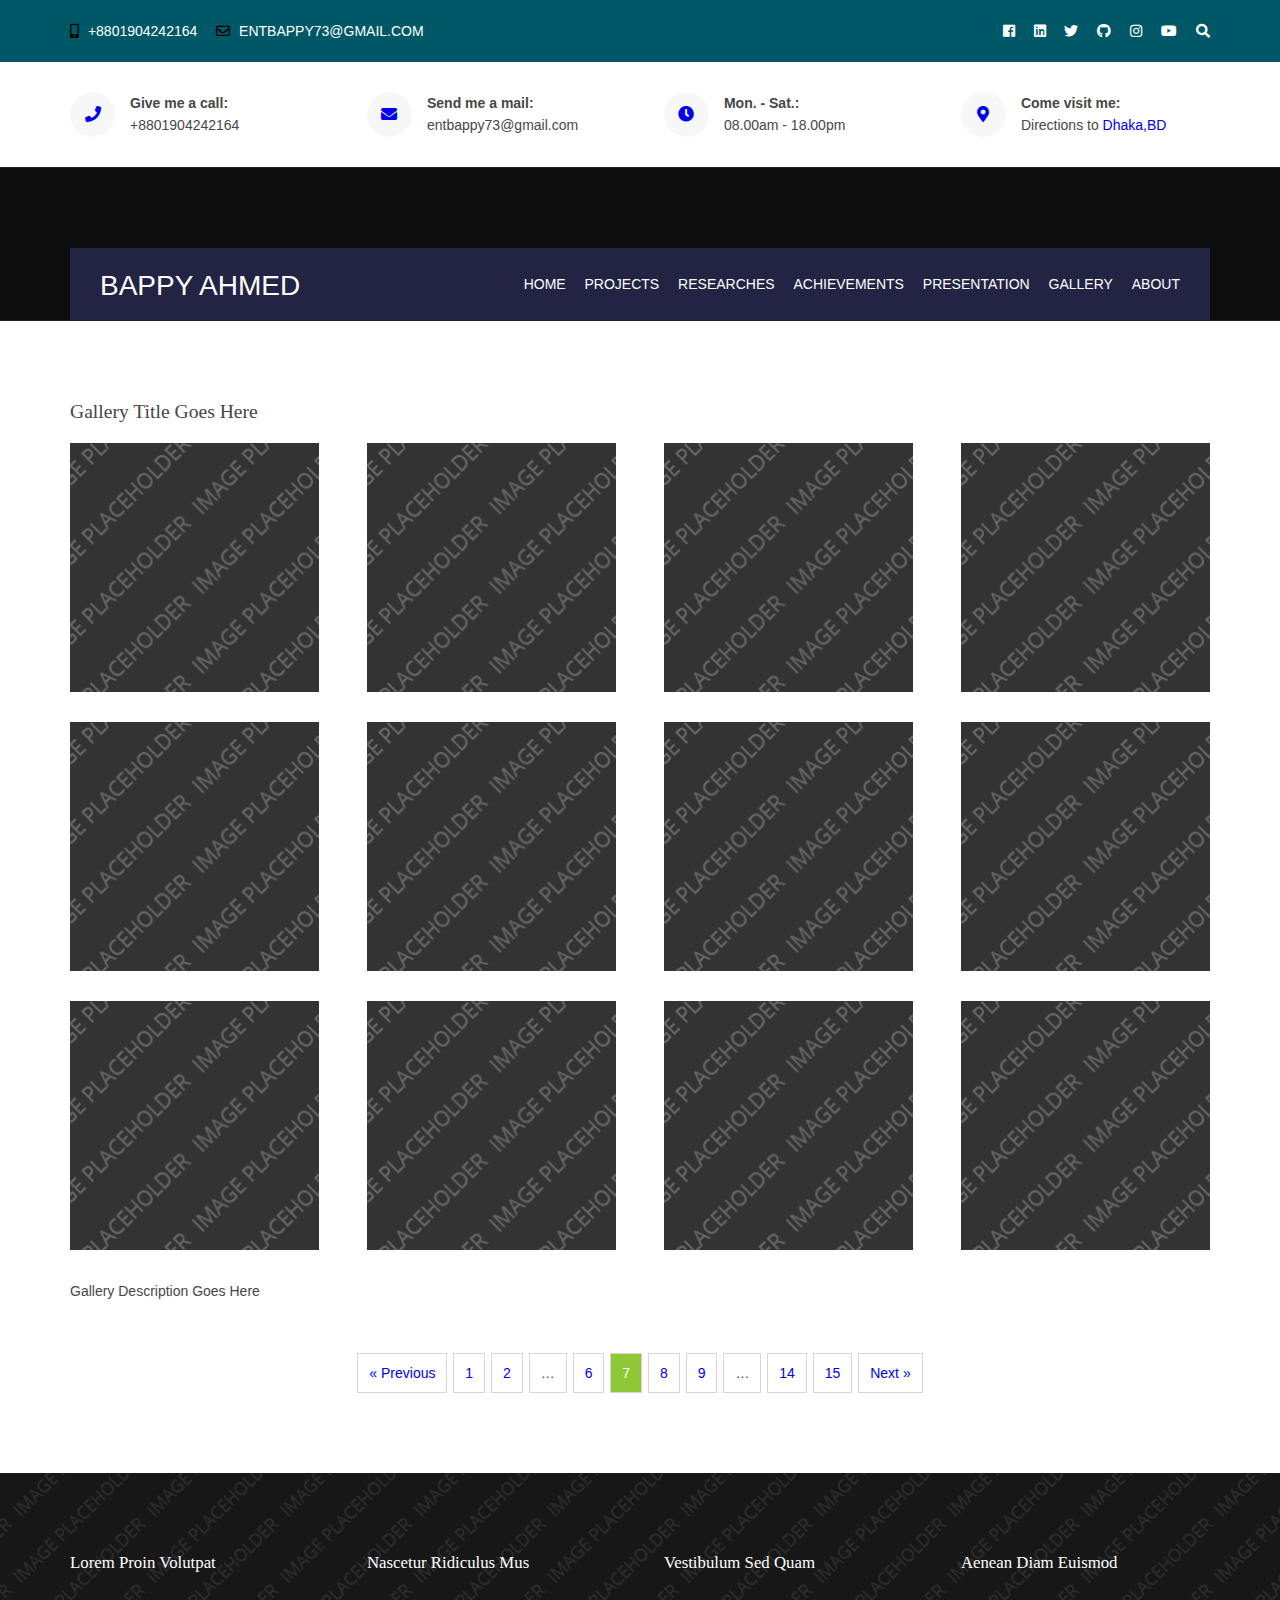
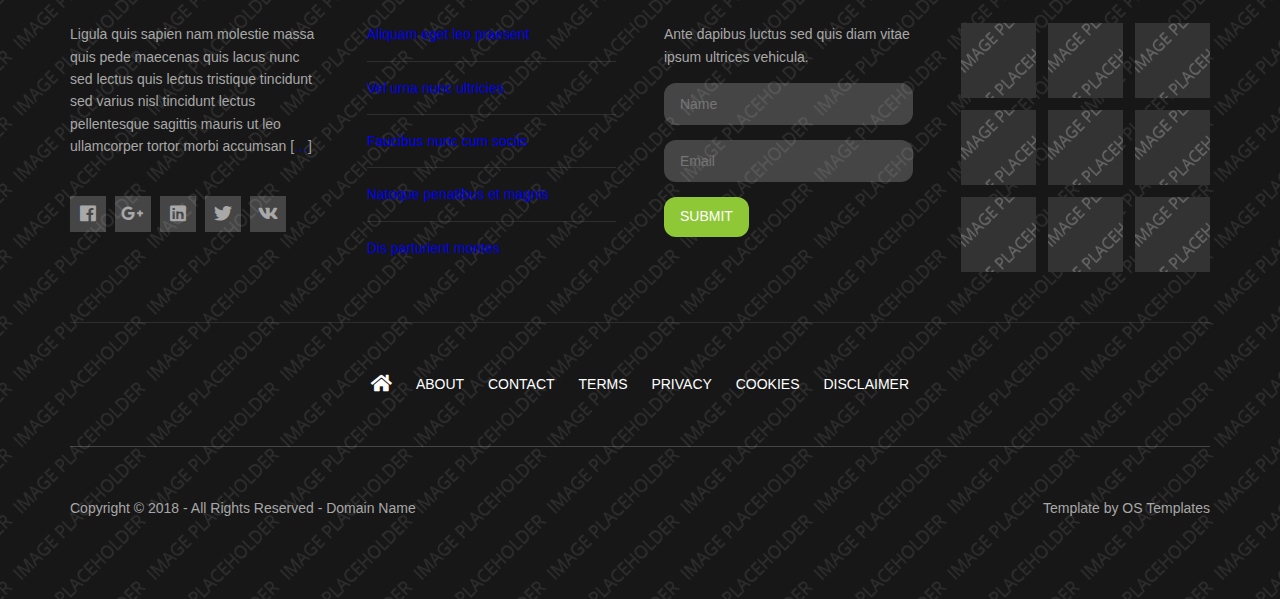
==== commit 6e646e09: "basic of besite is done" ====
--- a/pages/gallery.html
+++ b/pages/gallery.html
@@ -21,22 +21,23 @@
 <!-- ################################################################################################ -->
 <div class="wrapper row0">
   <div id="topbar" class="hoc clear"> 
-    <!-- ################################################################################################ -->
     <div class="fl_left">
       <ul class="nospace">
-        <li><i class="fas fa-mobile-alt rgtspace-5"></i> +00 (123) 456 7890</li>
-        <li><i class="far fa-envelope rgtspace-5"></i> info@domain.com</li>
+        <li><i class="fas fa-mobile-alt rgtspace-5"></i> +8801904242164</li>
+        <li><i class="far fa-envelope rgtspace-5"></i> entbappy73@gmail.com</li>
       </ul>
     </div>
     <div class="fl_right">
       <ul class="nospace">
-        <li><a href="#"><i class="fas fa-home"></i></a></li>
-        <li><a href="#" title="Help Centre"><i class="far fa-life-ring"></i></a></li>
-        <li><a href="#" title="Login"><i class="fas fa-sign-in-alt"></i></a></li>
-        <li><a href="#" title="Sign Up"><i class="fas fa-edit"></i></a></li>
+        <li><a class="faicon-facebook" href="https://www.facebook.com/profile.php?id=100005254877425"><i class="fab fa-facebook"></i></a></li>
+        <li><a class="faicon-linkedin" href="https://www.linkedin.com/in/boktiarahmed73/"><i class="fab fa-linkedin"></i></a></li>
+        <li><a class="faicon-twitter" href="https://twitter.com/bappy913873"><i class="fab fa-twitter"></i></a></li>
+        <li><a class="faicon-github" href="https://github.com/entbappy"><i class="fab fa-github"></i></a></li>
+        <li><a class="faicon-instagram" href="https://www.instagram.com/entbappy/"><i class="fab fa-instagram"></i></a></li>
+        <li><a class="faicon-youtube" href="https://www.youtube.com/dswithbappy"><i class="fab fa-youtube"></i></a></li>
         <li id="searchform">
           <div>
-            <form action="#" method="post">
+            <form action="index.html" method="post">
               <fieldset>
                 <legend>Quick Search:</legend>
                 <input type="text" placeholder="Enter search term&hellip;">
@@ -47,95 +48,46 @@
         </li>
       </ul>
     </div>
-    <!-- ################################################################################################ -->
   </div>
 </div>
-<!-- ################################################################################################ -->
-<!-- ################################################################################################ -->
-<!-- ################################################################################################ -->
+<!-- midd navbar -->
 <div class="wrapper row1">
   <section id="ctdetails" class="hoc clear"> 
-    <!-- ################################################################################################ -->
     <ul class="nospace clear">
       <li class="one_quarter first">
-        <div class="block clear"><a href="#"><i class="fas fa-phone"></i></a> <span><strong>Give us a call:</strong> +00 (123) 456 7890</span></div>
+        <div class="block clear"><a href="https://play.google.com/store/apps/details?id=v.d.d.answercall&hl=en&gl=US"><i class="fas fa-phone"></i></a> <span><strong>Give me a call:</strong> +8801904242164</span></div>
       </li>
       <li class="one_quarter">
-        <div class="block clear"><a href="#"><i class="fas fa-envelope"></i></a> <span><strong>Send us a mail:</strong> support@domain.com</span></div>
+        <div class="block clear"><a href="https://www.gmail.com/"><i class="fas fa-envelope"></i></a> <span><strong>Send me a mail:</strong> entbappy73@gmail.com</span></div>
       </li>
       <li class="one_quarter">
-        <div class="block clear"><a href="#"><i class="fas fa-clock"></i></a> <span><strong> Mon. - Sat.:</strong> 08.00am - 18.00pm</span></div>
+        <div class="block clear"><a href="http://time-time.net/timer/digital-clock.php"><i class="fas fa-clock"></i></a> <span><strong> Mon. - Sat.:</strong> 08.00am - 18.00pm</span></div>
       </li>
       <li class="one_quarter">
-        <div class="block clear"><a href="#"><i class="fas fa-map-marker-alt"></i></a> <span><strong>Come visit us:</strong> Directions to <a href="#">our location</a></span></div>
+        <div class="block clear"><a href="https://www.google.com/maps/"><i class="fas fa-map-marker-alt"></i></a> <span><strong>Come visit me:</strong> Directions to <a href="#">Dhaka,BD</a></span></div>
       </li>
     </ul>
-    <!-- ################################################################################################ -->
   </section>
 </div>
-<!-- ################################################################################################ -->
-<!-- ################################################################################################ -->
-<!-- ################################################################################################ -->
-<!-- Top Background Image Wrapper -->
-<div class="bgded overlay padtop" style="background-image:url('../images/demo/backgrounds/01.png');"> 
-  <!-- ################################################################################################ -->
-  <!-- ################################################################################################ -->
-  <!-- ################################################################################################ -->
+<!-- Lower navbar -->
+<div class="bgded overlay padtop" style="background-image:url('images/demo/backgrounds/upbg.png');margin: 1px -330px; "> 
   <header id="header" class="hoc clear">
     <div id="logo" class="fl_left"> 
-      <!-- ################################################################################################ -->
-      <h1><a href="../index.html">Spourmo</a></h1>
-      <!-- ################################################################################################ -->
+      <h1><a href="index.html">BAPPY AHMED</a></h1>
     </div>
     <nav id="mainav" class="fl_right"> 
-      <!-- ################################################################################################ -->
       <ul class="clear">
-        <li><a href="../index.html">Home</a></li>
-        <li class="active"><a class="drop" href="#">Pages</a>
-          <ul>
-            <li class="active"><a href="gallery.html">Gallery</a></li>
-            <li><a href="full-width.html">Full Width</a></li>
-            <li><a href="sidebar-left.html">Sidebar Left</a></li>
-            <li><a href="sidebar-right.html">Sidebar Right</a></li>
-            <li><a href="basic-grid.html">Basic Grid</a></li>
-            <li><a href="font-icons.html">Font Icons</a></li>
-          </ul>
-        </li>
-        <li><a class="drop" href="#">Dropdown</a>
-          <ul>
-            <li><a href="#">Level 2</a></li>
-            <li><a class="drop" href="#">Level 2 + Drop</a>
-              <ul>
-                <li><a href="#">Level 3</a></li>
-                <li><a href="#">Level 3</a></li>
-                <li><a href="#">Level 3</a></li>
-              </ul>
-            </li>
-            <li><a href="#">Level 2</a></li>
-          </ul>
-        </li>
-        <li><a href="#">Link Text</a></li>
-        <li><a href="#">Link Text</a></li>
-        <li><a href="#">Link Text</a></li>
+        <li ><a href="../index.html">Home</a></li>
+      
+        <li><a href="pages/Project.html">Projects</a></li>
+        <li><a href="research.html">Researches</a></li>
+        <li><a href="achivement.html">Achievements</a></li>
+        <li><a href="presentation.html">Presentation</a></li>
+        <li><a href="pages/gallery.html">Gallery</a></li>
+        <li><a href="about.html">About</a></li>
       </ul>
-      <!-- ################################################################################################ -->
     </nav>
   </header>
-  <!-- ################################################################################################ -->
-  <!-- ################################################################################################ -->
-  <!-- ################################################################################################ -->
-  <div id="breadcrumb" class="hoc clear"> 
-    <!-- ################################################################################################ -->
-    <h6 class="heading">Gallery</h6>
-    <ul>
-      <li><a href="#">Home</a></li>
-      <li><a href="#">Lorem</a></li>
-      <li><a href="#">Ipsum</a></li>
-      <li><a href="#">Dolor</a></li>
-    </ul>
-    <!-- ################################################################################################ -->
-  </div>
-  <!-- ################################################################################################ -->
 </div>
 <!-- End Top Background Image Wrapper -->
 <!-- ################################################################################################ -->
--- a/layout/styles/layout.css
+++ b/layout/styles/layout.css
@@ -339,7 +339,7 @@
 
 
 /* Rows */
-.row0, .row0 a{color:#FFFFFF; background-color:#8EC837;}
+.row0, .row0 a{color:#FFFFFF; background-color:#005866;}
 .row1{color:#474747; background-color:#FFFFFF;}
 .row2{color:#474747; background-color:#F4F4F4;}
 .row3{color:#474747; background-color:#FFFFFF;}
@@ -361,7 +361,7 @@
 
 
 /* Header */
-#header{color:#FFFFFF; background-color:#8EC837;}
+#header{color:#FFFFFF; background-color:#232343;}
 #header #logo a{color:inherit;}
 
 
